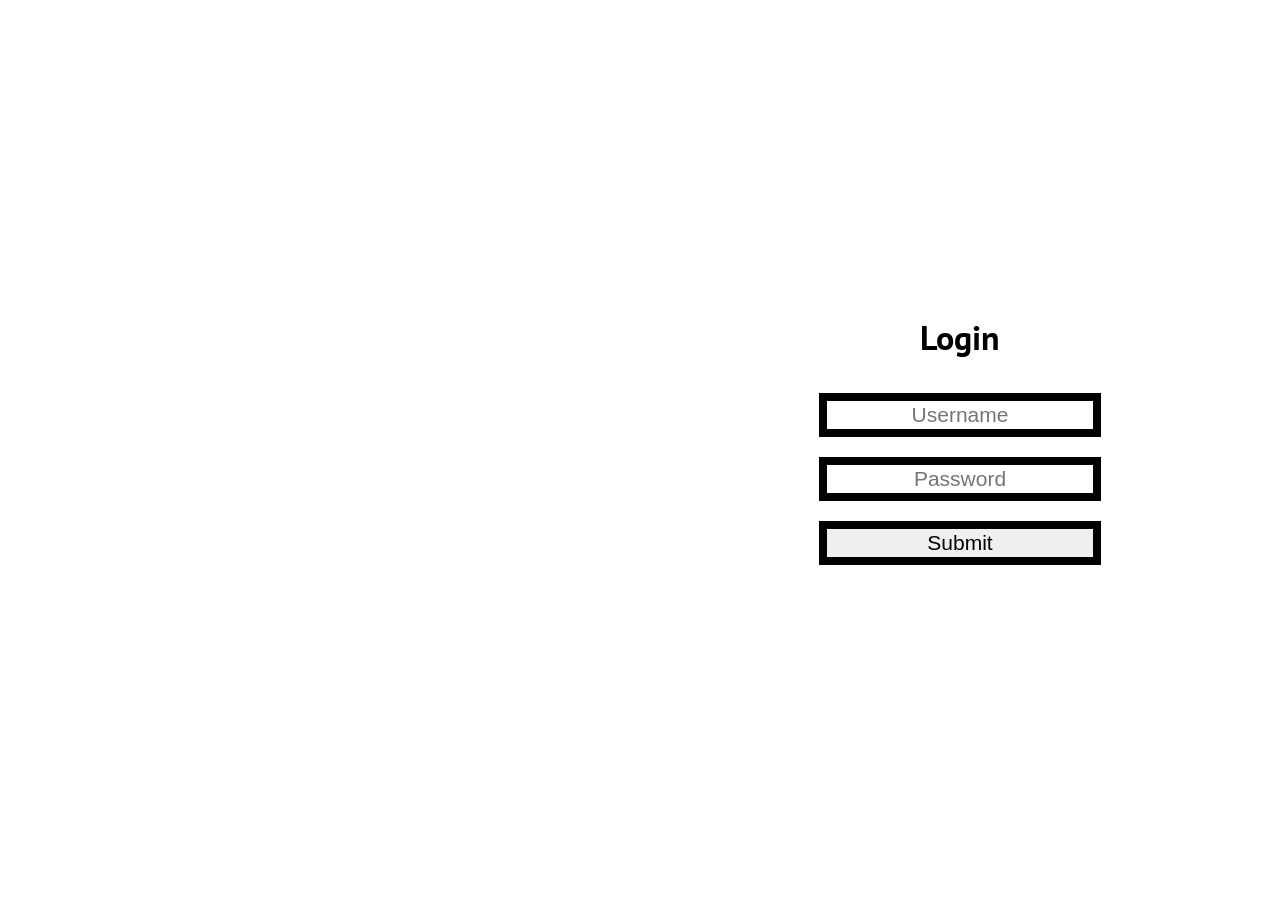
==== index.html @ b2afda47 "vote counts, etc.." ====
<!DOCTYPE html>
<html>
<head>
  <title>Peerpolls</title>
  <meta charset="UTF-8">
 <link rel="stylesheet" type="text/css" href="app.css" />
 </head>
</head>
<body>
  <div class="header hidden">
    <span class='header-blk header-bal'>
      <span class='header-lbl'>Balance: </span>
      <span class='header-val'>_</span> 
    </span>
    <span class='header-blk header-user'>
      <span class='header-lbl'>User: </span>
      <span class='header-val'>_</span> 
    </span>
    <div style="clear:both"></div>
  </div>
  <div class="content">
    <div class="cols">
      <div class="items">
      </div>
      <div class="detail">
      </div>
    </div>
    <div class="error hidden">
      <h1>Oops. Please gently refresh me. :(</h1>
      <h2></h2>
      <p></p>
    </div>
  </div>
  <div class="templates">
    <nav class="menu">
      <ul>
        <li class="menu-logout">Logout</li>
      </ul>
    </nav>
    <div class="item cf">
      <p class="title"></p>
      <p class="description"></p>
      <ul class="counts">
        <li class="votes">🗳️ <span class="value"></span></li>
        <li class="comments">💬 <span class="value"></span></li>
        <li class="moments">🌈 <span class="value"></span></li>
      </ul>
    </div>
    <div class="login form">
      <h1>Login</h1>
      <form id="loginform">
        <input name="username" type="text" placeholder="Username"/>
        <input name="password" type="password" placeholder="Password"/>
        <input type="submit" class="button" value="Submit"/>
        <p class="error"></p>
      </form>
    </div>
    <div class="post">
      <h1 class="title"></h1>
      <p><a class="description"></a></p>
    </div>
    <div class="thread">
      <h1 class="title"></h1>
      <p class="description"></p>
    </div>
    <ul class="comments"></ul>
    <div class="vote">
      <span class="up"><span class="count">0</span> <span class="arrow">⬆️</span></span> /
      <span class="down"><span class="count">0</span> <span class="arrow">⬇️</span></span>
    </div>
    <li class="comment"><p></p></li>
    <div class="commentbox">
      <textarea placeholder="Comment..."></textarea>
      <div class="cf"><span class="arrow right submit">➡️</span></div>
    </div>
    <h1 class="close">X</h1>
    <div class="notice">
      <h1></h1>
    </div>
    <div class="consensus">
      <h2>Moments of consensus:</h2>
      <ul></ul>
    </div>
    <li class="moment rainbow"><a></a></li>
    <div class="loading">
      <h1>Blockchain is mining...</h1>
      <!-- Loading dots -->
      <span class="dots cf">
        <div class="dot dot1">⛏️</div><div class="dot dot2">⛏️</div><div class="dot dot3">⛏️</div>
      </span>
    </div>
  </div>
</body>
<script src="./app.js"></script>
</html>
---- app.css ----
@import url('https://fonts.googleapis.com/css?family=PT+Sans&display=swap');

* {
  margin: 0;
  padding: 0;
}

body {
  font-family: 'PT Sans', sans-serif;
  overflow-x: hidden;
  overflow-y: hidden;
}

html, body, .content, .cols {
  height: 100%;
}

p {
  font-size: 21px;
  margin-bottom: 5px;
}

span, textarea {
  font-size: 21px;
}

h2, h3 {
  margin: 21px 0;
  font-size: 21px;
}

h1 {
  margin-bottom: 34px;
  font-size: 34px;
}

select {
  font-size: 21px;
  background: #fff;
  border: 8px solid #000;
  width: 280px;
}

textarea {
  width: 100%;
}

.content div.error {
  margin-top: 34px;
}

.form h1 {
  text-align: center;
}

.center {
  margin: 0 auto;
  text-align: center;
}

.hidden {
  display: none;
}

.error {
  color: #f00;
  text-align: center;
}

.header {
  background: #000;
  color: #fff;
}

.header-blk {
  float: right;
  margin-right: 21px;
}

.header-val {
  font-weight: bold;
}

.items {
/*  background: #ff0; */
  float: left;
  width: 50%;
  height: 100%;
  overflow-y: scroll;
}

.item {
  margin: 21px;
  border-bottom: 8px solid #000;
  cursor: pointer;
}

.item ul {
  float: right;
}

.item li {
  float: right;
  margin: 0 0 0 21px;
}

.item:hover {
  background: #000;
  color: #fff;
}

.title {
  font-weight: bold;
}

.detail {
  position: relative;
  float: left;
/*  background: #f00; */
  width: 50%;
  height: 100%;
  overflow-y: scroll;
}

.thread {
  margin: 21px;
}

.thread .title {
  font-size: 34px;
}

.close {
  text-align: right;
  cursor: pointer;
  padding: 13px 13px 0 0;
  margin: 0;
}

nav, .form, .notice h1 {
  position: absolute;
  top: 50%;
  left: 50%;
  transform: translate(-50%, -50%);
}

ul {
  list-style-type: none;
}

.consensus ul {
  list-style-type: circle;
}

li {
  font-size: 21px; 
  margin: 21px;
  cursor: pointer;
}

.menu li {
  font-size: 34px;
  text-align: center;
  border-bottom: 8px solid #000;
}

input[type=text], input[type=password], .button {
  display: block;
  margin: 20px auto 20px;
  border: 8px solid #000;
  box-sizing:border-box;
  font-size: 21px;
  text-align: center;
  padding: 2px;
}

input[type=submit] {
  width: 100%;
}

.right {
  float: right;
}

.left {
  float: left;
}

.cf:before,
.cf:after {
  content: " ";
  display: table;
}

.cf:after {
  clear: both;
}

.button {
  cursor: pointer;
}

.button:hover {
  background: #000;
  color: #fff;
}


.templates {
  display: none;
}

.vote {
  /* text-align: right; */
  border-bottom: 8px solid #000;
}

.arrow {
  cursor: pointer;
}

.submit {
  margin-top: 21px;
  margin-bottom: 21px;
}

.loading {
  position: absolute;
  top: 50%;
  left: 50%;
  text-align: center;
  transform: translate(-50%, -50%);
}

.loading .dots {
  display: inline-block;
}

.loading .dot {
  float: left;
  margin: 0 4px 0 4px;
  animation-duration: 3s;
  animation-iteration-count: infinite;
}

.loading .dot1 { animation-name: fadeinout1; }
.loading .dot2 { animation-name: fadeinout2; }
.loading .dot3 { animation-name: fadeinout3; }

@keyframes fadeinout1 {
  from { opacity: 0; } 25% { opacity: 1; } 50% { opacity: 0; } 75% { opacity: 0; } to { opacity: 0; }
}

@keyframes fadeinout2 {
  from { opacity: 0; } 25% { opacity: 0; } 50% { opacity: 1; } 75% { opacity: 0; } to { opacity: 0; }
}

@keyframes fadeinout3 {
  from { opacity: 0; } 25% { opacity: 0; } 50% { opacity: 0; } 75% { opacity: 1; } to { opacity: 0; }
}

.rainbow {
  background: linear-gradient(to right, red, orange , yellow, green, cyan, blue, violet);
  -webkit-background-clip: text;
  -webkit-text-fill-color: transparent;
}

@media all and (max-width:640px) {

html, body, .content, .cols {
  height: auto;
  overflow-y: scroll;
}

textarea, input, input[type=text] {
  font-size: 21px;
}

.items {
  width: 100%;
}

.detail {
  width: 100%;
}

}
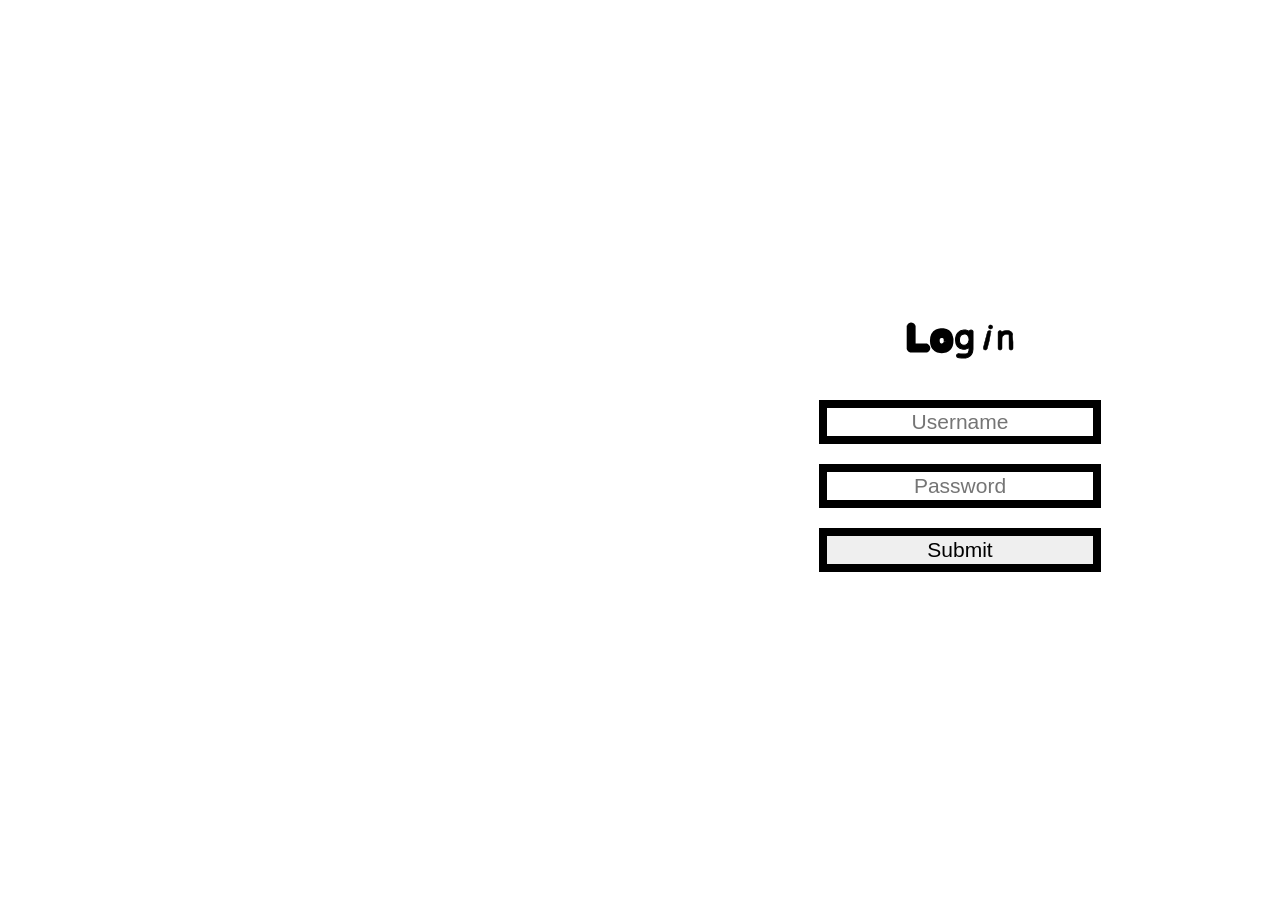
==== commit ab7e8a13: "added fonts, etc." ====
--- a/index.html
+++ b/index.html
@@ -1,9 +1,10 @@
 <!DOCTYPE html>
 <html>
 <head>
-  <title>Peerpolls</title>
+  <title>WINWIN</title>
   <meta charset="UTF-8">
- <link rel="stylesheet" type="text/css" href="app.css" />
+  <link rel="stylesheet" type="text/css" href="logo.css" />
+  <link rel="stylesheet" type="text/css" href="app.css" />
  </head>
 </head>
 <body>
@@ -47,7 +48,7 @@
       </ul>
     </div>
     <div class="login form">
-      <h1>Login</h1>
+      <h1 class="logo">Login</h1>
       <form id="loginform">
         <input name="username" type="text" placeholder="Username"/>
         <input name="password" type="password" placeholder="Password"/>
@@ -92,5 +93,6 @@
   </div>
 </body>
 <script src="./app.js"></script>
+<script src="./logo.js"></script>
 </html>
 
--- a/logo.css
+++ b/logo.css
@@ -0,0 +1,117 @@
+@font-face {
+  font-family: CMRDD;
+  src: url(CMRDD-Regular.woff);
+}
+
+@font-face {
+  font-family: CMRDDExtraBold;
+  src: url(CMRDD-ExtraBold.woff);
+}
+
+@font-face {
+  font-family: CMRDDItalic;
+  src: url(CMRDD-Italic.woff);
+}
+
+@font-face {
+  font-family: CMRDDBold;
+  src: url(CMRDD-Bold.woff);
+}
+
+.logo0 {
+ font-family: CMRDD, sans-sarif;
+ display: inline-block;
+ /*transform: scale(1) rotate(0deg) translate(0px, 0px) skew(2deg, 0deg);*/
+ text-shadow: 0px 0px 1px black;
+ -webkit-text-stroke: 5px black;
+ letter-spacing: 0.1em;
+}
+
+.white .logo0 {
+ text-shadow: 0px 0px 1px white;
+ -webkit-text-stroke: 5px white;
+}
+
+.logo1 {
+ font-family: CMRDDBold, sans-sarif;
+ -webkit-text-stroke: 6px black;
+ letter-spacing: 0.2rem;
+}
+
+.white .logo1 {
+ -webkit-text-stroke: 6px white;
+}
+
+.logo2 {
+ font-family: CMRDD, sans-sarif;
+ -webkit-text-stroke: 1px black;
+ letter-spacing: 0.2rem;
+}
+
+.white .logo2 {
+ -webkit-text-stroke: 6px white;
+}
+
+.logo3 {
+ font-family: CMRDDItalic, sans-sarif;
+ -webkit-text-stroke: .5px black;
+ letter-spacing: 0.2rem;
+}
+
+.white .logo3 {
+ -webkit-text-stroke: .5px white;
+}
+
+.logo4 {
+ font-family: CMRDD, sans-sarif;
+ -webkit-text-stroke: .5px black;
+ letter-spacing: 0.0rem;
+}
+
+.white .logo4 {
+ -webkit-text-stroke: .5px white;
+}
+
+.logo5 {
+ font-family: CMRDDItalic, sans-sarif;
+ -webkit-text-stroke: -.25px black;
+ letter-spacing: 0.4rem;
+}
+
+.white .logo5 {
+ -webkit-text-stroke: -.25px white;
+}
+
+@keyframes right {
+  0%, 100% {
+    transform: translateX(0px);
+  }
+  50% {
+    transform: translateX(60%);
+  }
+}
+
+@keyframes left {
+  0%, 100% {
+    transform: translateX(0px);
+  }
+  50% {
+    transform: translateX(-60%);
+  }
+}
+
+
+.logo:hover .win1 {
+  display: inline-block;
+  animation-duration: 3s;
+  animation-name: right;
+  animation-iteration-count: infinite;
+}
+
+.logo:hover .win2 {
+  display: inline-block;
+  animation-duration: 3s;
+  animation-name: left;
+  animation-iteration-count: infinite;
+}
+
--- a/app.css
+++ b/app.css
@@ -1,12 +1,10 @@
-@import url('https://fonts.googleapis.com/css?family=PT+Sans&display=swap');
-
 * {
   margin: 0;
   padding: 0;
 }
 
 body {
-  font-family: 'PT Sans', sans-serif;
+  font-family: 'CMRDD', sans-serif;
   overflow-x: hidden;
   overflow-y: hidden;
 }
@@ -20,7 +18,7 @@
   margin-bottom: 5px;
 }
 
-span, textarea {
+.header span, .item span, textarea {
   font-size: 21px;
 }
 
@@ -265,6 +263,30 @@
   -webkit-text-fill-color: transparent;
 }
 
+@keyframes uber {
+  0% { background: #ff69b4; }
+  25% { background: #ffff00; }
+  50% { background: #ff69b4; }
+  75% { background: #fff000; }
+  100% { background: #ff69b4; }
+}
+
+.ubermate {
+  animation-name: uber;
+  animation-duration: 1s;
+  animation-timing-function: ease;
+  animation-iteration-count: 3;
+  animation-direction: normal;
+  animation-play-state: running;
+
+  -webkit-animation-name: uber;
+  -webkit-animation-duration: 1s;
+  -webkit-animation-timing-function: ease;
+  -webkit-animation-iteration-count: 3;
+  -webkit-animation-direction: normal;
+  -webkit-animation-play-state: running;
+}
+
 @media all and (max-width:640px) {
 
 html, body, .content, .cols {
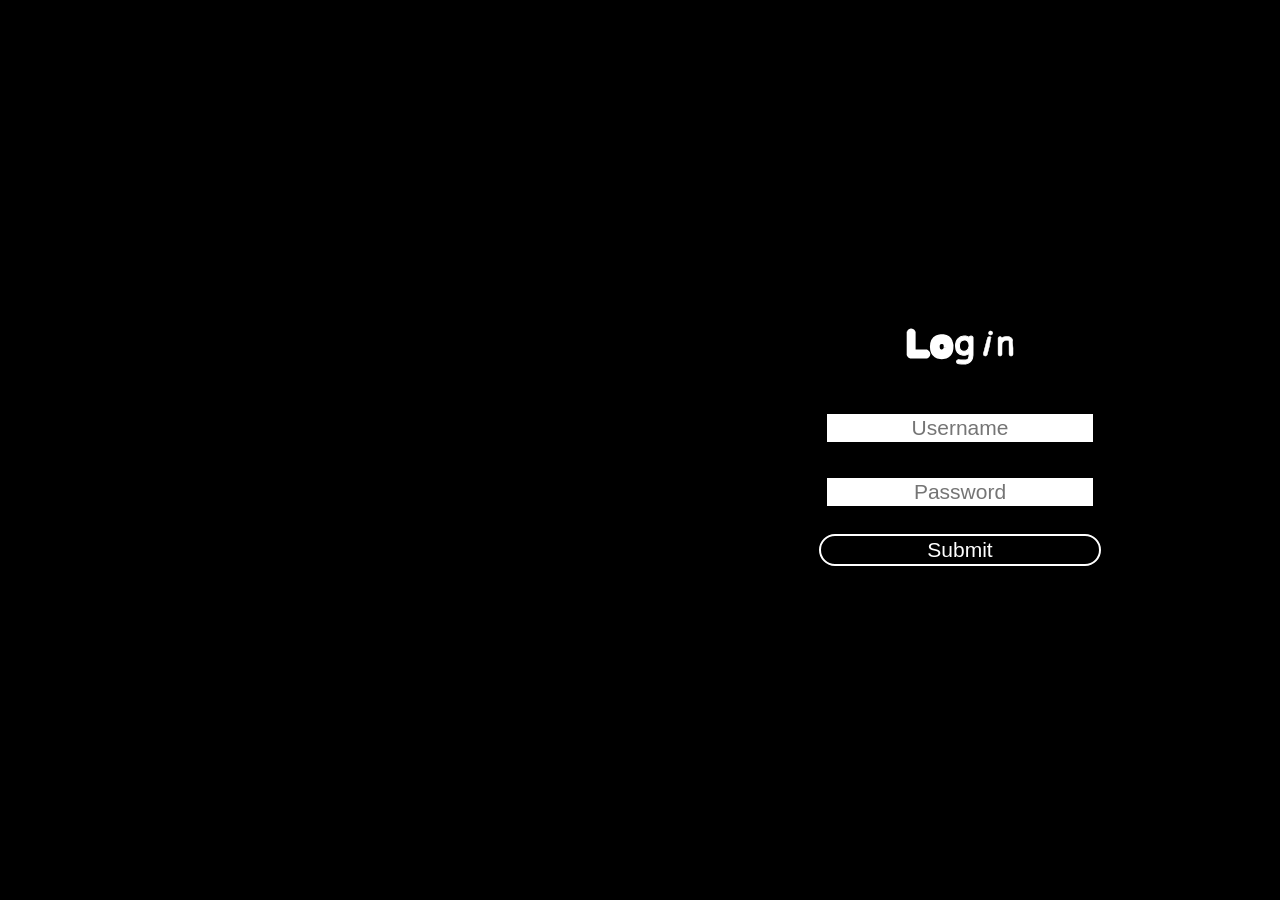
==== commit a266cb63: "some style tweaks" ====
--- a/index.html
+++ b/index.html
@@ -3,19 +3,21 @@
 <head>
   <title>WINWIN</title>
   <meta charset="UTF-8">
+  <meta name="viewport" content="width=device-width, initial-scale=1">
   <link rel="stylesheet" type="text/css" href="logo.css" />
   <link rel="stylesheet" type="text/css" href="app.css" />
  </head>
 </head>
 <body>
   <div class="header hidden">
-    <span class='header-blk header-bal'>
-      <span class='header-lbl'>Balance: </span>
-      <span class='header-val'>_</span> 
+    <span class="header-blk header-bal tooltip">
+      <span class="header-lbl">Balance: </span>
+      <span class="header-val">_</span> 
+      <!-- <span class="tooltxt tooltip-left">WINWIN is built on a blockchain and each transaction, voting and comments are transactions, requires currency. This helps prevent trolling, bots, manipulation, and button bashing.</span>-->
     </span>
-    <span class='header-blk header-user'>
-      <span class='header-lbl'>User: </span>
-      <span class='header-val'>_</span> 
+    <span class="header-blk header-user">
+      <span class="header-lbl">User: </span>
+      <span class="header-val">_</span> 
     </span>
     <div style="clear:both"></div>
   </div>
@@ -28,14 +30,14 @@
     </div>
     <div class="error hidden">
       <h1>Oops. Please gently refresh me. :(</h1>
-      <h2></h2>
-      <p></p>
+      <h2 class="title"></h2>
+      <p class="desc"></p>
     </div>
   </div>
   <div class="templates">
     <nav class="menu">
       <ul>
-        <li class="menu-logout">Logout</li>
+        <li class="menu-logout logo">Logout</li>
       </ul>
     </nav>
     <div class="item cf">
@@ -66,13 +68,14 @@
     </div>
     <ul class="comments"></ul>
     <div class="vote">
-      <span class="up"><span class="count">0</span> <span class="arrow">⬆️</span></span> /
-      <span class="down"><span class="count">0</span> <span class="arrow">⬇️</span></span>
+      <!-- <span class="agree">Agree? &rarr; </span> -->
+      <span class="up button"><span class="arrow">Agree:</span> <span class="count">0</span></span>
+      <span class="down button"><span class="arrow">Disagree:</span> <span class="count">0</span></span>
     </div>
     <li class="comment"><p></p></li>
     <div class="commentbox">
       <textarea placeholder="Comment..."></textarea>
-      <div class="cf"><span class="arrow right submit">➡️</span></div>
+      <div class="cf"><span class="arrow right submit button">Submit</span></div>
     </div>
     <h1 class="close">X</h1>
     <div class="notice">
@@ -84,15 +87,15 @@
     </div>
     <li class="moment rainbow"><a></a></li>
     <div class="loading">
-      <h1>Blockchain is mining...</h1>
+      <h1 class="logo">Blockchain is mining...</h1>
       <!-- Loading dots -->
       <span class="dots cf">
         <div class="dot dot1">⛏️</div><div class="dot dot2">⛏️</div><div class="dot dot3">⛏️</div>
       </span>
     </div>
   </div>
-</body>
 <script src="./app.js"></script>
 <script src="./logo.js"></script>
+</body>
 </html>
 
--- a/logo.css
+++ b/logo.css
@@ -22,8 +22,8 @@
  font-family: CMRDD, sans-sarif;
  display: inline-block;
  /*transform: scale(1) rotate(0deg) translate(0px, 0px) skew(2deg, 0deg);*/
- text-shadow: 0px 0px 1px black;
- -webkit-text-stroke: 5px black;
+ text-shadow: 0px 0px 1px white;
+ -webkit-text-stroke: 5px white;
  letter-spacing: 0.1em;
 }
 
@@ -34,7 +34,7 @@
 
 .logo1 {
  font-family: CMRDDBold, sans-sarif;
- -webkit-text-stroke: 6px black;
+ -webkit-text-stroke: 6px white;
  letter-spacing: 0.2rem;
 }
 
@@ -44,7 +44,7 @@
 
 .logo2 {
  font-family: CMRDD, sans-sarif;
- -webkit-text-stroke: 1px black;
+ -webkit-text-stroke: 1px white;
  letter-spacing: 0.2rem;
 }
 
@@ -54,7 +54,7 @@
 
 .logo3 {
  font-family: CMRDDItalic, sans-sarif;
- -webkit-text-stroke: .5px black;
+ -webkit-text-stroke: .5px white;
  letter-spacing: 0.2rem;
 }
 
@@ -64,7 +64,7 @@
 
 .logo4 {
  font-family: CMRDD, sans-sarif;
- -webkit-text-stroke: .5px black;
+ -webkit-text-stroke: .5px white;
  letter-spacing: 0.0rem;
 }
 
@@ -74,7 +74,7 @@
 
 .logo5 {
  font-family: CMRDDItalic, sans-sarif;
- -webkit-text-stroke: -.25px black;
+ -webkit-text-stroke: -.25px white;
  letter-spacing: 0.4rem;
 }
 
--- a/app.css
+++ b/app.css
@@ -4,9 +4,12 @@
 }
 
 body {
-  font-family: 'CMRDD', sans-serif;
+  /*font-family: 'CMRDD', sans-serif;*/
+  font-family: Arial, Helvetica Neue, Helvetica, sans-serif;
   overflow-x: hidden;
   overflow-y: hidden;
+  background: #000;
+  color: #fff;
 }
 
 html, body, .content, .cols {
@@ -18,9 +21,14 @@
   margin-bottom: 5px;
 }
 
-.header span, .item span, textarea {
-  font-size: 21px;
-}
+.header span, .item span, .thread span, textarea {
+  font-size: 21px;
+}
+
+.thread .agree {
+  font-size: 13px;
+}
+
 
 h2, h3 {
   margin: 21px 0;
@@ -35,7 +43,7 @@
 select {
   font-size: 21px;
   background: #fff;
-  border: 8px solid #000;
+  border: 8px solid #fff;
   width: 280px;
 }
 
@@ -89,8 +97,9 @@
 
 .item {
   margin: 21px;
-  border-bottom: 8px solid #000;
+  border-bottom: 5px solid #fff;
   cursor: pointer;
+  padding: 21px;
 }
 
 .item ul {
@@ -103,8 +112,17 @@
 }
 
 .item:hover {
-  background: #000;
-  color: #fff;
+  /* background: #fff; */
+  /* color: #000; */
+
+  /*
+  background: linear-gradient(to right, #ef5350, #f48fb1, #7e57c2, #2196f3, #26c6da, #43a047, #eeff41, #f9a825, #ff5722);
+  -webkit-background-clip: text;
+  -webkit-text-fill-color: transparent;
+  */
+  /* text-shadow: 1px 1px 2px red, 0 0 1em blue, 0 0 0.2em blue; */
+  /*box-shadow: 0 0 99px 11px #ffe200, 1px 1px 2px #a35aff;*/
+  box-shadow: 0 0 21px #ffe200, 0 0 99px #a35aff;
 }
 
 .title {
@@ -159,7 +177,7 @@
 .menu li {
   font-size: 34px;
   text-align: center;
-  border-bottom: 8px solid #000;
+  border-bottom: 8px solid #fff;
 }
 
 input[type=text], input[type=password], .button {
@@ -194,21 +212,49 @@
   clear: both;
 }
 
+.up, .down, .submit {
+  display: inline;
+  padding: 0px 21px 0px 21px; 
+}
+
+.up:hover {
+  box-shadow: inset 0 0 21px 11px #ffe200, 0 0 21px 11px #ffe200;
+}
+
+.down:hover {
+  box-shadow: inset 0 0 21px 11px #a35aff, 0 0 21px 11px #a35aff;
+}
+
+.submit:hover {
+  box-shadow: inset 0 0 21px 11px #e108bd, 0 0 21px 11px #e108bd;
+}
+
+
+
 .button {
+  border-radius: 21px;
+  border: 2px solid #fff;
   cursor: pointer;
-}
-
-.button:hover {
   background: #000;
   color: #fff;
 }
 
+.button:hover {
+  background: #fff;
+  color: #000;
+}
+
 
 .templates {
   display: none;
 }
 
 .vote {
+  margin-top: 21px;
+  margin-bottom: 21px;
+}
+
+.commentbox {
   /* text-align: right; */
   border-bottom: 8px solid #000;
 }
@@ -258,9 +304,10 @@
 }
 
 .rainbow {
-  background: linear-gradient(to right, red, orange , yellow, green, cyan, blue, violet);
+  background: linear-gradient(to right, #ef5350, #f48fb1, #7e57c2, #2196f3, #26c6da, #43a047, #eeff41, #f9a825, #ff5722);
   -webkit-background-clip: text;
   -webkit-text-fill-color: transparent;
+
 }
 
 @keyframes uber {
@@ -287,10 +334,100 @@
   -webkit-animation-play-state: running;
 }
 
+.tooltip {
+    position: relative;
+    display: inline-block;
+    /* border-bottom: 1px dotted #ccc; */
+}
+
+.tooltip .tooltxt {
+    visibility: hidden;
+    position: absolute;
+    width: 120px;
+    background-color: #555;
+    color: #fff;
+    text-align: center;
+    padding: 5px 0;
+    border-radius: 6px;
+    z-index: 1;
+    opacity: 0;
+    transition: opacity 0.3s;
+}
+
+.tooltip:hover .tooltxt {
+    visibility: visible;
+    opacity: 1;
+}
+
+.tooltip-right {
+  top: -5px;
+  left: 125%;  
+}
+
+.tooltip-right::after {
+    content: "";
+    position: absolute;
+    top: 50%;
+    right: 100%;
+    margin-top: -5px;
+    border-width: 5px;
+    border-style: solid;
+    border-color: transparent #555 transparent transparent;
+}
+
+.tooltip-bottom {
+  top: 135%;
+  left: 50%;  
+  margin-left: -60px;
+}
+
+.tooltip-bottom::after {
+    content: "";
+    position: absolute;
+    bottom: 100%;
+    left: 50%;
+    margin-left: -5px;
+    border-width: 5px;
+    border-style: solid;
+    border-color: transparent transparent #555 transparent;
+}
+
+.tooltip-top {
+  bottom: 125%;
+  left: 50%;  
+  margin-left: -60px;
+}
+
+.tooltip-top::after {
+    content: "";
+    position: absolute;
+    top: 100%;
+    left: 50%;
+    margin-left: -5px;
+    border-width: 5px;
+    border-style: solid;
+    border-color: #555 transparent transparent transparent;
+}
+
+.tooltip-left {
+  top: -5px;
+  bottom:auto;
+  right: 128%;  
+}
+.tooltip-left::after {
+    content: "";
+    position: absolute;
+    top: 50%;
+    left: 100%;
+    margin-top: -5px;
+    border-width: 5px;
+    border-style: solid;
+    border-color: transparent transparent transparent #555;
+}
+
 @media all and (max-width:640px) {
 
 html, body, .content, .cols {
-  height: auto;
   overflow-y: scroll;
 }
 
